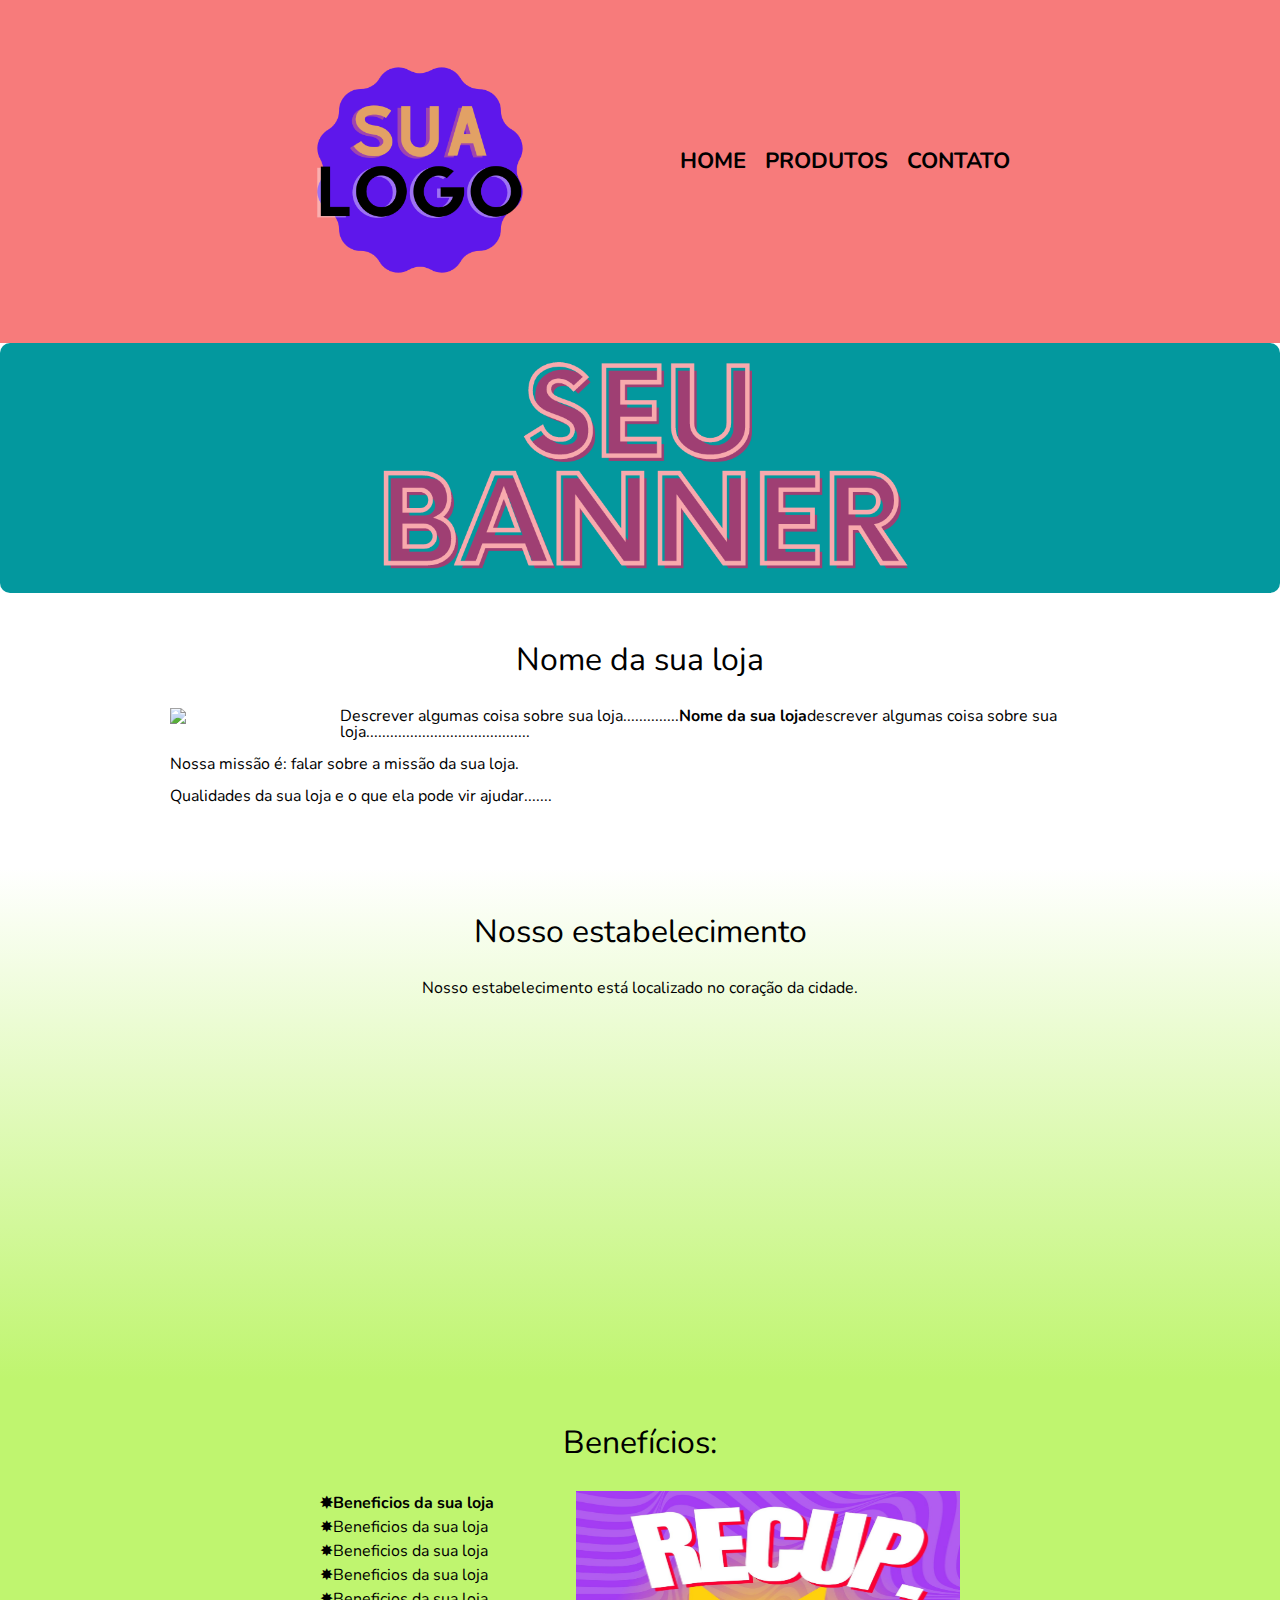
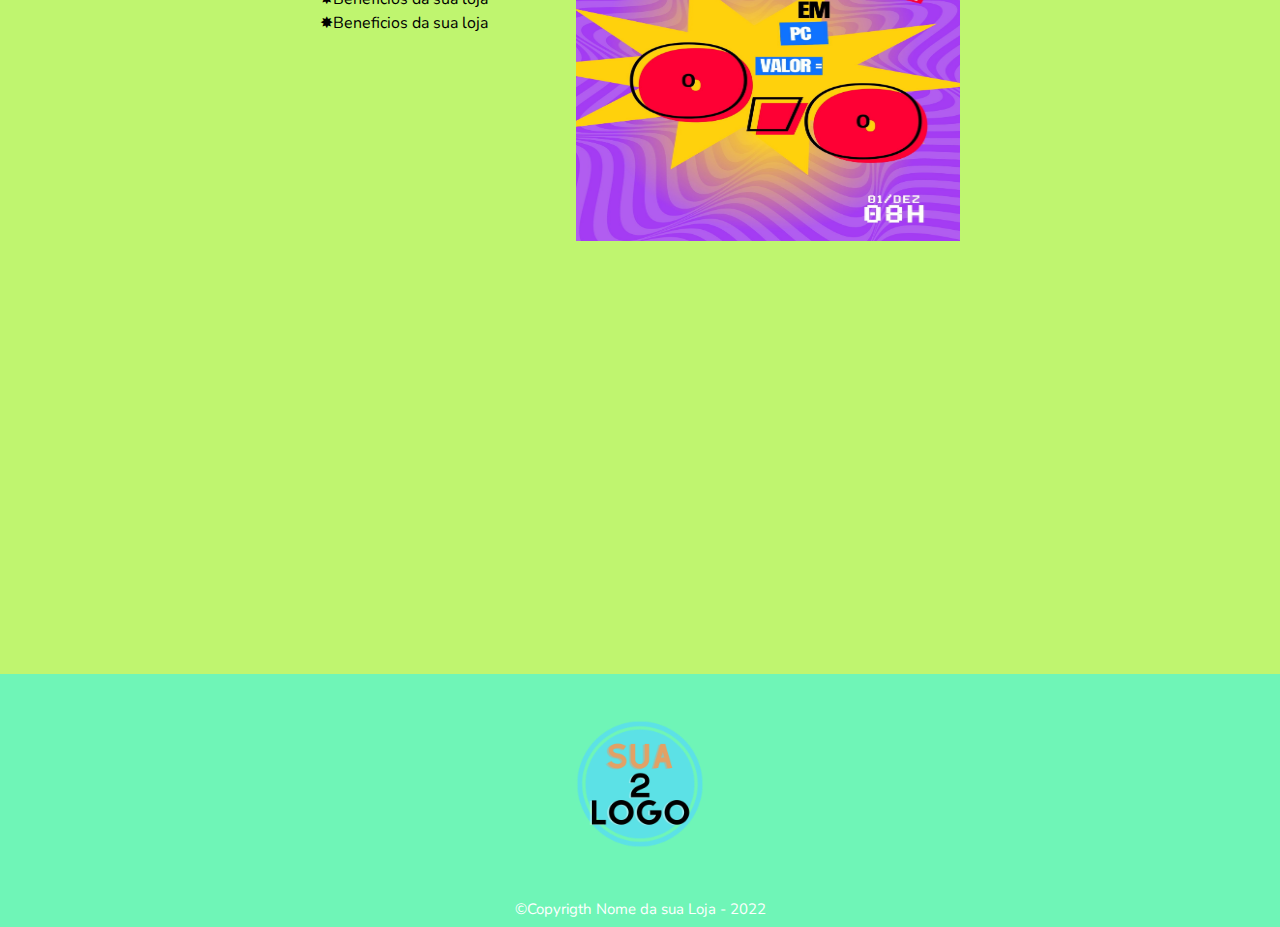
==== index.html @ 0f5f2bb0 "Aula Pierreson" ====
<!DOCTYPE html>
<html lang="pt-br">
    <head>
        <meta charset="UTF-8">
        <meta name="viewport" content="width=device-width">
        <title>Nome da sua loja</title>
        <link rel="stylesheet" href="reset.css">
        <link rel="stylesheet" href="style.css">
        <link href="https://fonts.googleapis.com/css2?family=Montserrat&family=Nunito:wght@300&display=swap" rel="stylesheet">  
    </head>

    <body>
               
        <header>
            <div class="caixa">
                <h1><img src="logo.png" class="logo"></h1>
                <nav>
                    <ul>
                        <li><a href="index.html">Home</a></li>
                        <li><a href="produtos.html">Produtos</a></a></li>
                        <li><a href="contato.html">Contato</a></li>
                    </ul>
                </nav>
            </div>
        </header>

    <img class="banner" src="banner.png">

    <main>
        <section class="principal">     
            <h2 class="titulo-principal">Nome da sua loja</h2>

            <img src="panfleto.png" class="panfleto">

            <p>Descrever algumas coisa sobre sua loja..............<strong>Nome da sua loja</strong>descrever algumas coisa sobre sua loja.........................................</p>

            <p>Nossa missão é: falar sobre a missão da sua loja.</p>

            <p>Qualidades da sua loja e o que ela pode vir ajudar.......</p>
        </section>

        <section class="mapa">
            <h3 class="titulo-principal">Nosso estabelecimento</h3>
            <p>Nosso estabelecimento está localizado no coração da cidade.</p>

            <div class="mapa-conteudo">                
                <iframe src="https://www.google.com/maps/embed?pb=!1m18!1m12!1m3!1d230483.77421705957!2d-49.42988379777591!3d-25.494740152053676!2m3!1f0!2f0!3f0!3m2!1i1024!2i768!4f13.1!3m3!1m2!1s0x94dce35351cdb3dd%3A0x6d2f6ba5bacbe809!2sCuritiba%2C%20PR!5e0!3m2!1spt-BR!2sbr!4v1669762158239!5m2!1spt-BR!2sbr" width="100%" height="300" style="border:0;" allowfullscreen="" loading="lazy" referrerpolicy="no-referrer-when-downgrade"></iframe>
            </div>
        </section>

        <section class="beneficios">                
            <h3 class="titulo-principal">Benefícios:</h3>

            <div class="conteudo-beneficios">
                <ul class="lista-beneficios">
                    <li class="itens">Beneficios da sua loja</li>
                    <li class="itens">Beneficios da sua loja</li>
                    <li class="itens">Beneficios da sua loja</li>
                    <li class="itens">Beneficios da sua loja</li>
                    <li class="itens">Beneficios da sua loja</li>
                    <li class="itens">Beneficios da sua loja</li>
                </ul><img src="beneficios.jpg" class="imagem-beneficios">
            </div>

            <div class="video">
                <iframe width="100%" height="315" src="https://www.youtube.com/embed/chnjpOGRH74" title="YouTube video player" frameborder="0" allow="accelerometer; autoplay; clipboard-write; encrypted-media; gyroscope; picture-in-picture" allowfullscreen></iframe>
            </div>
        </section>
    </main>

        <footer>        
            <img src="rodapé.png" class="rodape">
            <p class="copyrigth">&copy;Copyrigth Nome da sua Loja - 2022</p>
        </footer>

    </body>
</html>
---- style.css ----
body {
  font-family: 'Nunito', sans-serif; 
}

/*Produtos de venda*/

.logo {
    width: 300px;
    height: 300px;
}

header {
    background: rgb(247, 123, 123);
    padding: 20px 0;
}

.caixa {
    position: relative;
    width: 740px;
    margin: 0 auto;
}

nav {
    position: absolute;
    top: 130px;
    right: 0;

}

nav li {
    display: inline;
    margin: 0 0 0 15px;
}

 nav a {
    text-transform: uppercase;
    color: black;
    font-weight: bold;
    font-size: 22px;
    text-decoration: none;    
 }

nav a:hover {
    color: rgb(255, 136, 0);
    text-decoration: underline;
}

 .produtos {
    width: 940px;
    margin: 0 auto;
    padding: 50px 0;
 }

 .produtos li {
    display: inline-block;
    text-align: center;
    width: 30%;
    vertical-align: top;
    margin: 0 1.5%;
    padding: 30px 20px;
    box-sizing: border-box;
    border: 2px solid black;
    border-radius: 10px;
 }

 .produtos li:hover {
    border-color: rgb(255, 136, 0);
 }

.produtos li:active {
    border-color: rgb(9, 160, 9);
}

.produtos li:hover h2 {
    font-size: 34px;
}

 .produtos h2 {
    font-size: 30px;
    font-weight: bold;

 }

 .produto-descriçao {
    font-size: 18px;
}

 .produto-preço {
    font-size: 22px;
    font-weight: bold;
    margin-top: 10px;
 }

 .img {
    width: 200px;
    height: 200px;
    padding: 20px;
 }

 footer {
    text-align: center;
    background: rgb(111, 245, 183);
    padding: 10px 0;
 }

/*formulário/ CONTATO*/

main {
  
}

.contatomain {
  width: 940px;
  margin: 0 auto;
}

form {
  margin: 40px 0;
}

form label, form legend {
  display: block;
  font-size: 20px;
  margin: 0 0 10px;
}

.input-padrao {
  display: block;
  margin: 0 0 20px;
  padding: 10px 25px;
  width: 50%;
}

.checkbox {
  margin: 20px 0;
}

.enviar {
  width: 40%;
  padding: 15px 0;
  background: rgb(255, 115, 0);
  color: rgb(252, 252, 252);
  font-weight: bold;
  font-size: 18px;
  border: none;
  border-radius: 5px;
  transition: 2s ease-in-out;
  cursor: pointer;
}

.enviar:hover {
  background: rgb(1, 163, 1);
  transform: scale(1.2);
}

/*Tabela de horario*/

table {
  margin: 20px 0 40px;
}

thead {
  background: royalblue;
  color: black;
  font-weight: bold;
}

td, th {
  border: 1px solid #000000;
  padding: 8px 15px;
}

 /* Css da pagina inicial */

.banner {
  object-fit: cover;
  object-position: 0 60%;
  width: 100%;
  height: 250px;
  border-radius: 10px;
}

.titulo-principal {
  text-align: center;
  font-size: 2em;
  margin: 0 0 1em;
  clear: left;
}

.principal {
  padding: 3em 0;
  background: #ffffff;
  width: 940px;
  margin: 0 auto;
}

.principal p {
  margin: 0 0 1em;
}

.principal strong {
  font-weight: bold;
}

.panfleto {
  width: 150px;
  float: left;
  margin: 0 20px 20px 0;
}

.mapa {
  padding: 3em 0;
  background: linear-gradient( rgb(255, 255, 255), rgb(191, 245, 111));
}

.mapa-conteudo {
  width: 940px;
  margin: 0 auto;
}

.mapa p {
  margin: 0 0 2em;
  text-align: center;
}

.beneficios {
  padding: 3em 0;
  background: rgb(191, 245, 111);
}

.conteudo-beneficios {
  width: 640px;
  margin: 0 auto;
}

.lista-beneficios {
  width: 40%;
  display: inline-block;
  vertical-align: top;
}

.itens {
  line-height: 1.5;
}

.itens:first-child {
  font-weight: bold;
}

.itens:before {
  content: "✸";
}

.imagem-beneficios {
  width: 60%;
  height: 350px;
}

.video {
  width: 560px;
  margin: 2em auto;
 }

.rodape {
   width: 200px;
   height: 200px;
}

.copyrigth {
  margin-top: 15px;
  color: rgb(255, 255, 255);
  font-size: 15px;
}

/* CSS para configurar celular*/
@media screen and (max-width: 480px) {
  .caixa, .principal, .conteudo-beneficios, .mapa-conteudo, .video {
    width: auto;
  } 

  h1 {
    text-align: center;
  }

  nav {
    position: static;
  }

  .lista-beneficios, .imagem-beneficios {
    width: 100%;
  }
}
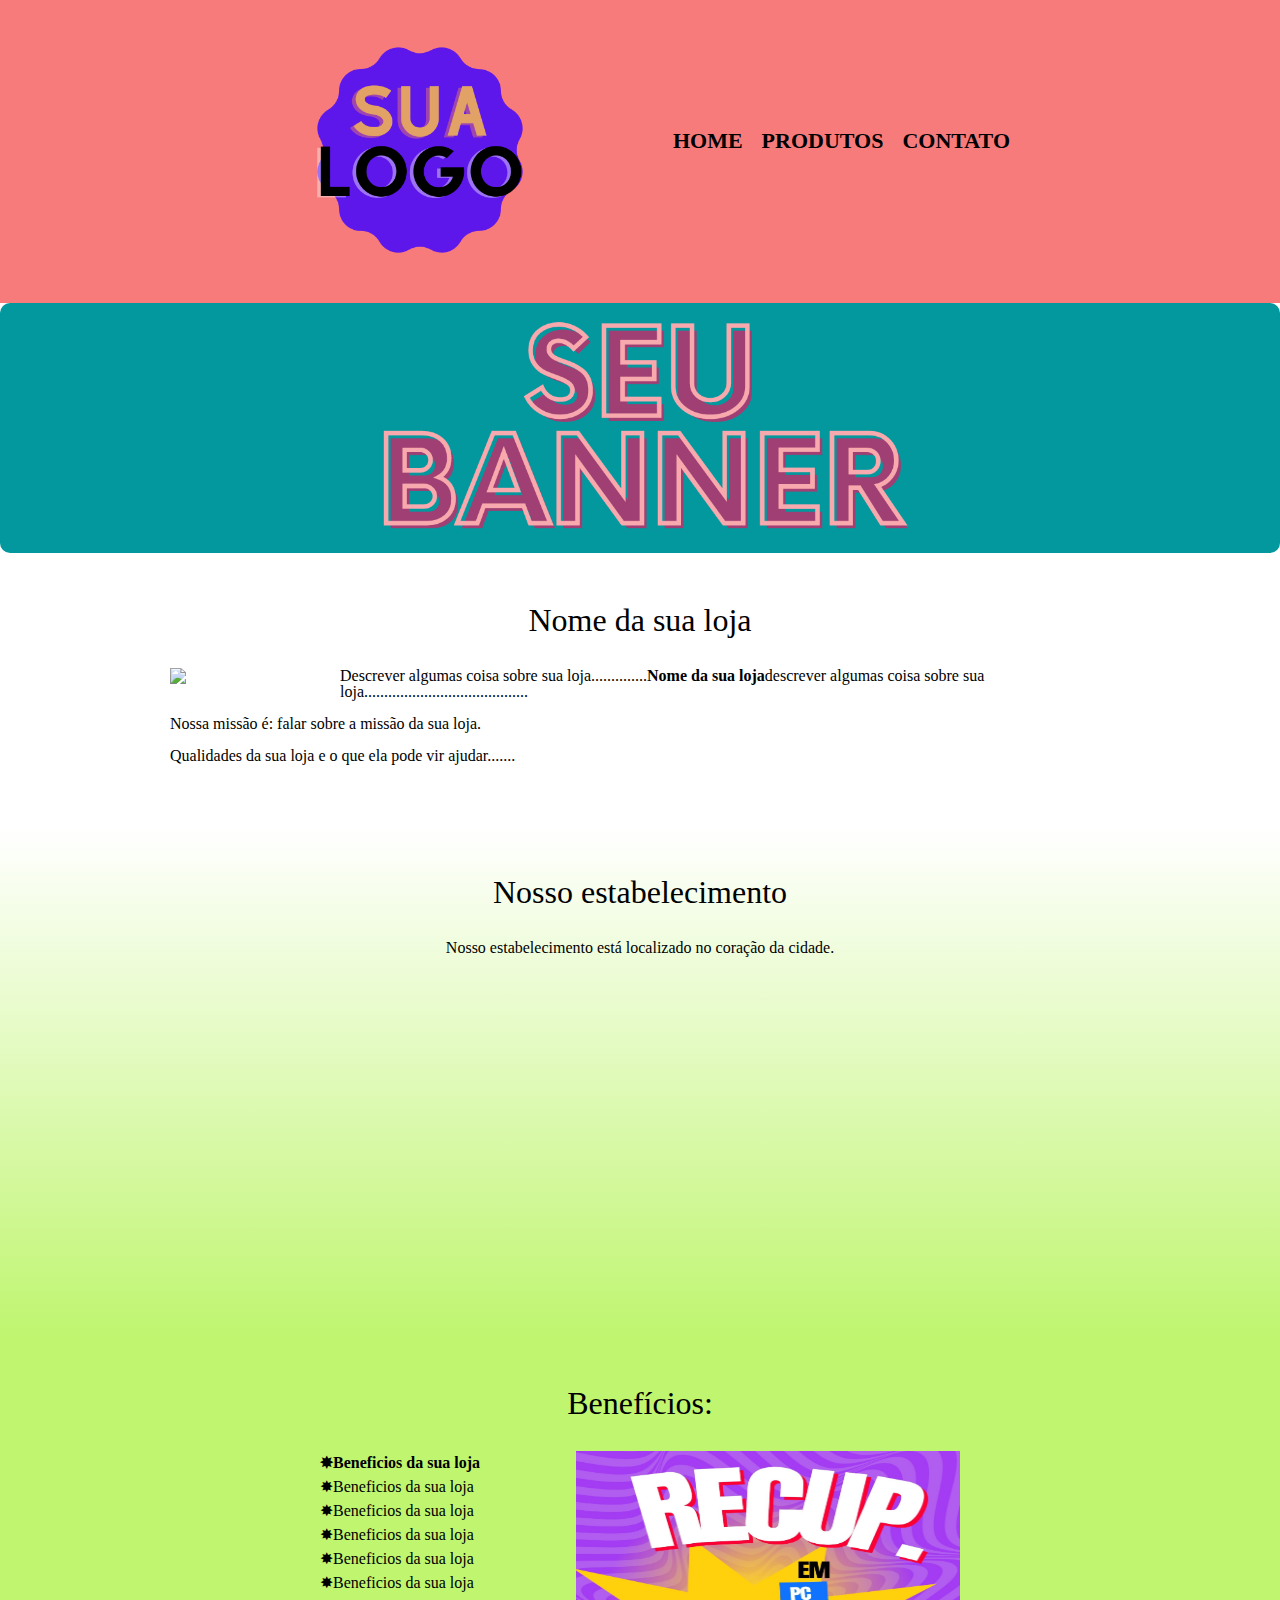
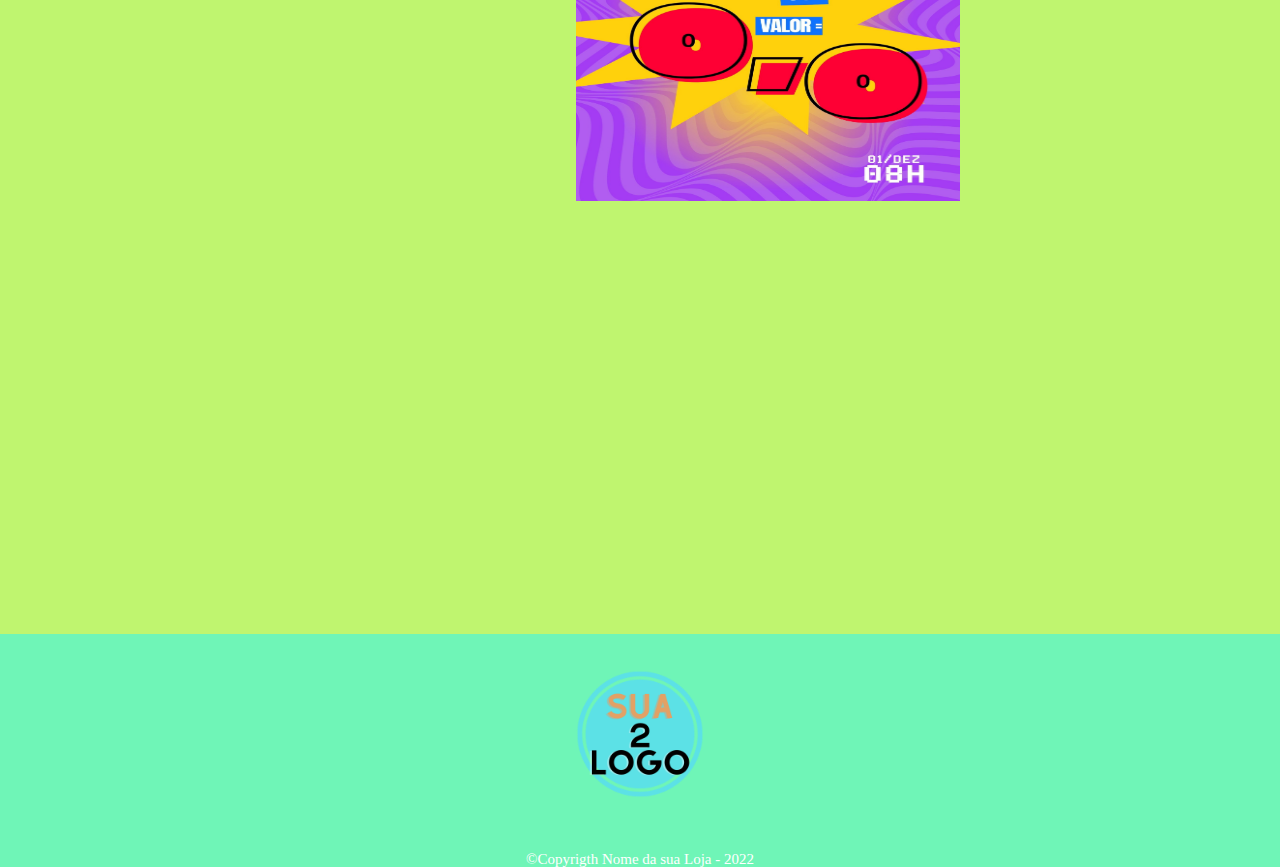
==== commit 586717b5: "bug html sample" ====
--- a/index.html
+++ b/index.html
@@ -1,38 +1,43 @@
 <!DOCTYPE html>
 <html lang="pt-br">
-    <head>
-        <meta charset="UTF-8">
-        <meta name="viewport" content="width=device-width">
-        <title>Nome da sua loja</title>
-        <link rel="stylesheet" href="reset.css">
-        <link rel="stylesheet" href="style.css">
-        <link href="https://fonts.googleapis.com/css2?family=Montserrat&family=Nunito:wght@300&display=swap" rel="stylesheet">  
-    </head>
 
-    <body>
-               
-        <header>
-            <div class="caixa">
-                <h1><img src="logo.png" class="logo"></h1>
-                <nav>
-                    <ul>
-                        <li><a href="index.html">Home</a></li>
-                        <li><a href="produtos.html">Produtos</a></a></li>
-                        <li><a href="contato.html">Contato</a></li>
-                    </ul>
-                </nav>
-            </div>
-        </header>
+<head>
+    <meta charset='utf-8'>
+    <meta http-equiv='X-UA-Compatible' content='IE=edge'>
+    <title>Nome da Sua Loja</title>
+    <meta name='viewport' content='width=device-width, initial-scale=1'>
+    <link rel='stylesheet' type='text/css' media='screen' href='style.css'>
+    <link rel='stylesheet' type='text/css' media='screen' href='reset.css'>
+    <script src='main.js'></script>
+    <link href="https://fonts.googleapis.com/css2?family=Montserrat&family=Nunito:wght@300&display=swap"
+        rel="stylesheet">
+</head>
+
+<body>
+
+    <header>
+        <div class="caixa">
+            <h1><img src="logo.png" class="logo"></h1>
+            <nav>
+                <ul>
+                    <li><a href="index.html">Home</a></li>
+                    <li><a href="produtos.html">Produtos</a></a></li>
+                    <li><a href="contato.html">Contato</a></li>
+                </ul>
+            </nav>
+        </div>
+    </header>
 
     <img class="banner" src="banner.png">
 
     <main>
-        <section class="principal">     
+        <section class="principal">
             <h2 class="titulo-principal">Nome da sua loja</h2>
 
             <img src="panfleto.png" class="panfleto">
 
-            <p>Descrever algumas coisa sobre sua loja..............<strong>Nome da sua loja</strong>descrever algumas coisa sobre sua loja.........................................</p>
+            <p>Descrever algumas coisa sobre sua loja..............<strong>Nome da sua loja</strong>descrever algumas
+                coisa sobre sua loja.........................................</p>
 
             <p>Nossa missão é: falar sobre a missão da sua loja.</p>
 
@@ -43,12 +48,15 @@
             <h3 class="titulo-principal">Nosso estabelecimento</h3>
             <p>Nosso estabelecimento está localizado no coração da cidade.</p>
 
-            <div class="mapa-conteudo">                
-                <iframe src="https://www.google.com/maps/embed?pb=!1m18!1m12!1m3!1d230483.77421705957!2d-49.42988379777591!3d-25.494740152053676!2m3!1f0!2f0!3f0!3m2!1i1024!2i768!4f13.1!3m3!1m2!1s0x94dce35351cdb3dd%3A0x6d2f6ba5bacbe809!2sCuritiba%2C%20PR!5e0!3m2!1spt-BR!2sbr!4v1669762158239!5m2!1spt-BR!2sbr" width="100%" height="300" style="border:0;" allowfullscreen="" loading="lazy" referrerpolicy="no-referrer-when-downgrade"></iframe>
+            <div class="mapa-conteudo">
+                <iframe
+                    src="https://www.google.com/maps/embed?pb=!1m18!1m12!1m3!1d230483.77421705957!2d-49.42988379777591!3d-25.494740152053676!2m3!1f0!2f0!3f0!3m2!1i1024!2i768!4f13.1!3m3!1m2!1s0x94dce35351cdb3dd%3A0x6d2f6ba5bacbe809!2sCuritiba%2C%20PR!5e0!3m2!1spt-BR!2sbr!4v1669762158239!5m2!1spt-BR!2sbr"
+                    width="100%" height="300" style="border:0;" allowfullscreen="" loading="lazy"
+                    referrerpolicy="no-referrer-when-downgrade"></iframe>
             </div>
         </section>
 
-        <section class="beneficios">                
+        <section class="beneficios">
             <h3 class="titulo-principal">Benefícios:</h3>
 
             <div class="conteudo-beneficios">
@@ -63,15 +71,19 @@
             </div>
 
             <div class="video">
-                <iframe width="100%" height="315" src="https://www.youtube.com/embed/chnjpOGRH74" title="YouTube video player" frameborder="0" allow="accelerometer; autoplay; clipboard-write; encrypted-media; gyroscope; picture-in-picture" allowfullscreen></iframe>
+                <iframe width="100%" height="315" src="https://www.youtube.com/embed/chnjpOGRH74"
+                    title="YouTube video player" frameborder="0"
+                    allow="accelerometer; autoplay; clipboard-write; encrypted-media; gyroscope; picture-in-picture"
+                    allowfullscreen></iframe>
             </div>
         </section>
     </main>
 
-        <footer>        
-            <img src="rodapé.png" class="rodape">
-            <p class="copyrigth">&copy;Copyrigth Nome da sua Loja - 2022</p>
-        </footer>
+    <footer>
+        <img src="rodapé.png" class="rodape">
+        <p class="copyrigth">&copy;Copyrigth Nome da sua Loja - 2022</p>
+    </footer>
 
-    </body>
+</body>
+
 </html>